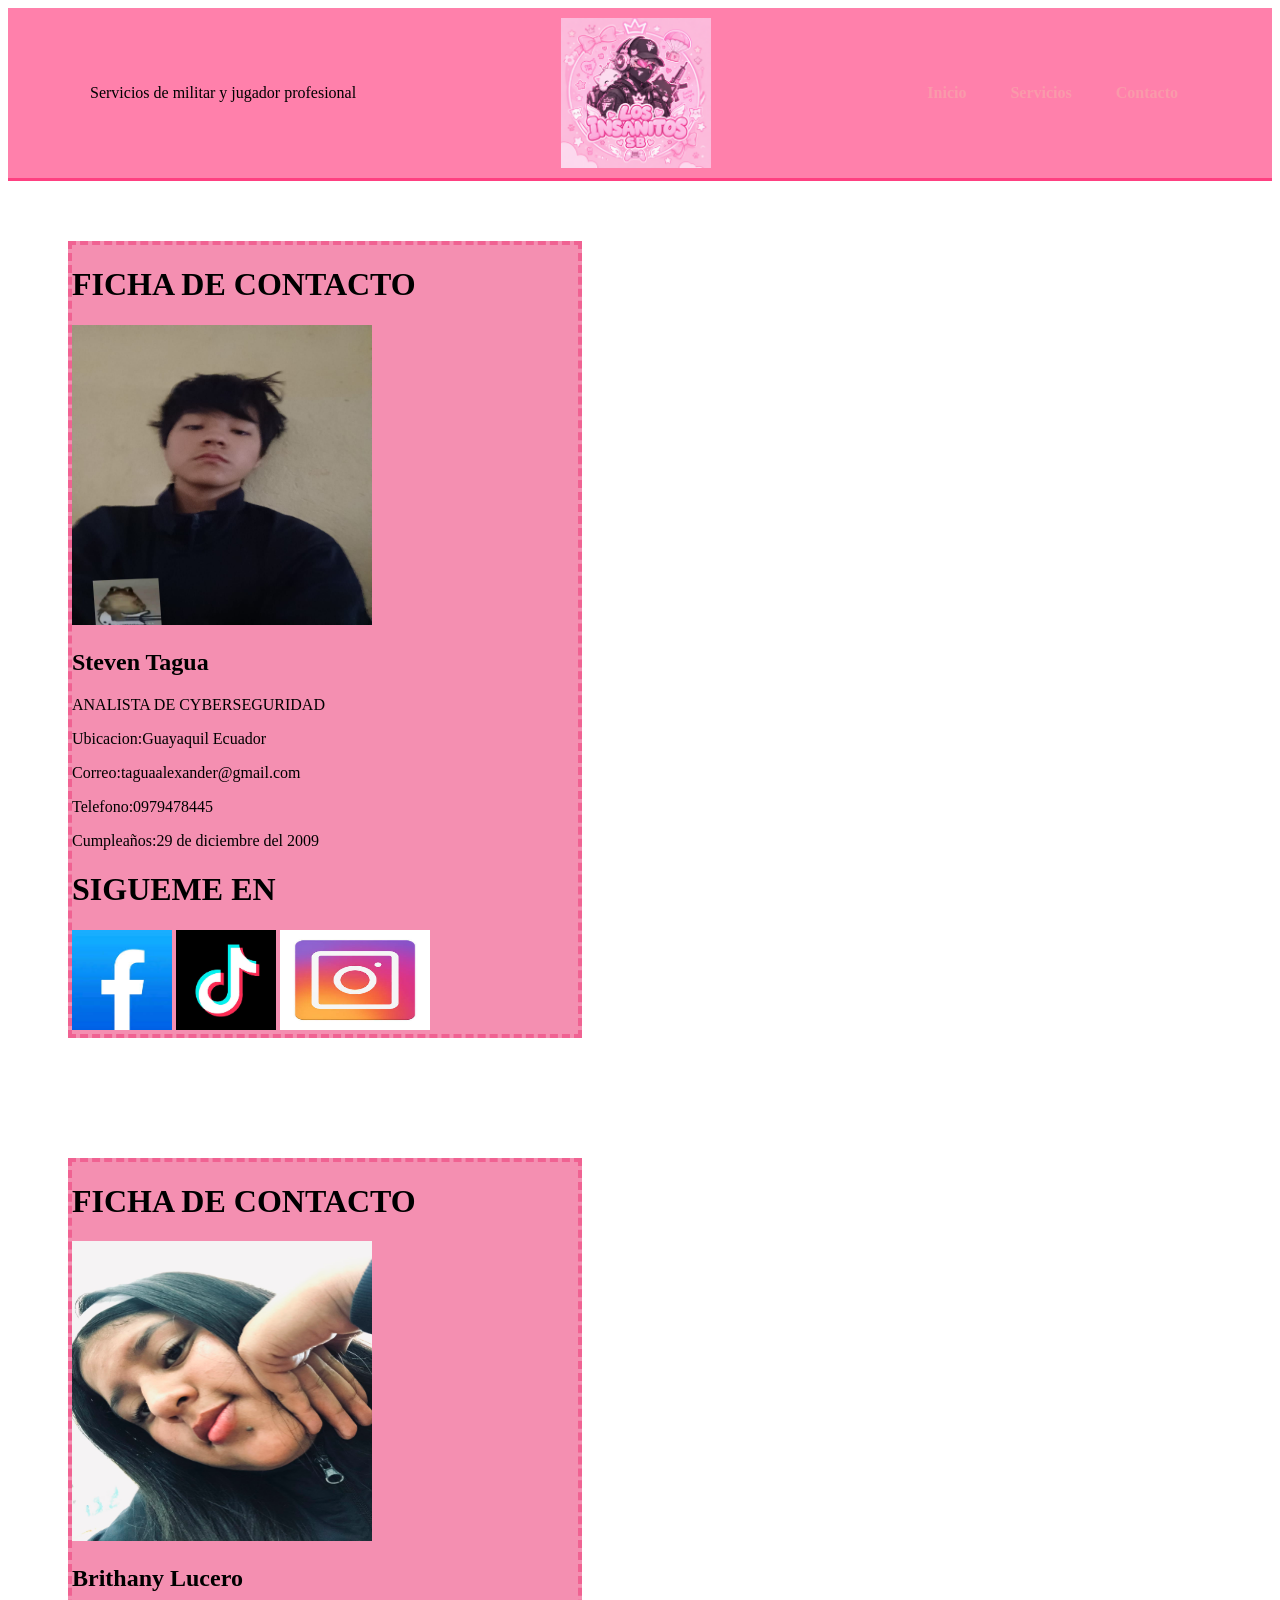
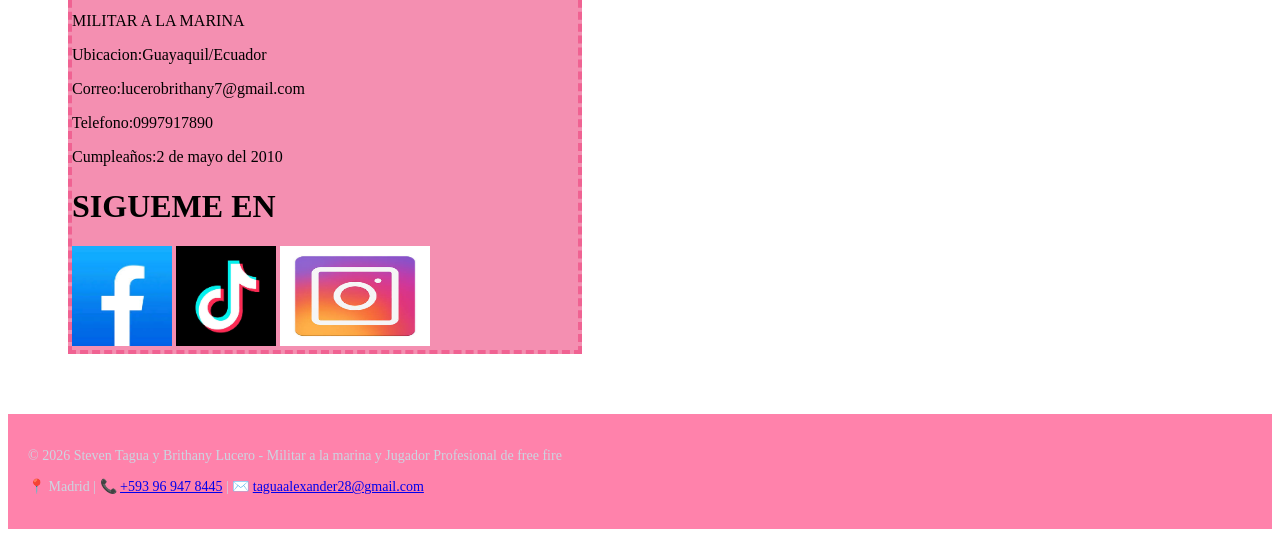
==== contactos.html @ 6dba5883 "Ok Ok" ====
<!DOCTYPE html>
<html>
<head>
	<meta charset="utf-8">
	<meta name="viewport" content="width=device-width, initial-scale=1">
	<title></title>
	<link rel="stylesheet" type="text/css" href="css/estilos.css">
</head>
<body>
	<header>
		<div class="header-conteiner">
			<div class="Logo">Servicios de militar y jugador profesional</div>
			<img src="img/los_insanitos.png" width="150" height="150">
			<nav> 
				<ul>
					<li><a href="index.html">Inicio</a></li>
					<li><a href="servicios.html">Servicios</a></li>
					<li><a href="contactos.html">Contacto</a></li>
				</ul>
			</nav>
			</div>
		</div>
	</header>

<div class="contacto">	
<h1>FICHA DE CONTACTO</h1>	
<img src="img/youwu.jpeg" width="300" height="300">
<h2>Steven Tagua</h2>
<p>ANALISTA DE CYBERSEGURIDAD</p>
<p>Ubicacion:Guayaquil Ecuador</p>
<p>Correo:taguaalexander@gmail.com</p>
<p>Telefono:0979478445</p>
<p>Cumpleaños:29 de diciembre del 2009</p>
<h1>SIGUEME EN</h1>
<a href="https://www.facebook.com/share/1CV7uabAtS/">
<img src="img/imagen11.jpg" width="100" height="100"></a>
<a href="https://www.tiktok.com/@arthur.estiven?_r=1&_t=ZS-98sFiEmcA9k">
<img src="img/imagen10.jpg" width="100" height="100"></a>
<a href="https://www.instagram.com/arthurestiven?igsh=MjRvdXMzZmhpMnV5">
<img src="img/imagen3.jpg" width="150" height="100"></a>
</div>

<div class="contacto">

<h1>FICHA DE CONTACTO</h1>
<img src="img/Lucexd.jpeg" width="300" height="300">
<h2>Brithany Lucero</h2>
<p>MILITAR A LA MARINA</p>
<p>Ubicacion:Guayaquil/Ecuador</p>
<p>Correo:lucerobrithany7@gmail.com</p>
<p>Telefono:0997917890</p>
<p>Cumpleaños:2 de mayo del 2010</p>
<h1>SIGUEME EN</h1>
<a href="https://www.facebook.com/share/1EuXJ3pRnQ/?mibextid=wwXIfr">
<img src="img/imagen11.jpg" width="100" height="100"></a>
<a href="https://www.tiktok.com/@brithany_lx7?_r=1&_t=ZS-992cEJV8Evh">
<img src="img/imagen10.jpg" width="100" height="100"></a>
<a href="https://www.instagram.com/lucero_brithany?igsh=MTFtcWI0dDAyejk3NA%3D%3D&utm_source=qr">
<img src="img/imagen3.jpg" width="150" height="100"></a>
</div>

<footer>
<pie de página>
<div class="contenedor-pie de página">
<p>© 2026 Steven Tagua y Brithany Lucero - Militar a la marina y Jugador Profesional de free fire</p>
<p>📍 Madrid | 📞 <a href="tel:+34600123456">+593 96 947 8445</a> | ✉️ <a href=" taguaalexander28@gmail.com "> taguaalexander28@gmail.com </a></p>
</div>
</footer>
	
</body>


</html>
---- css/estilos.css ----
.contacto{
	border:4px dashed #F06292;
	float:left;
	background: #F48FB1;
	width:40%;
	margin:60px;
}
.servicios{
	border:4px dashed #FF82AB;
	float:left ;
	background:#FF96C5;
	width:30% ;
	margin:10px ;
}
 header{
	background-color:#FF80AB ;
	border-bottom:3px solid #FF4081;
	padding: 10px 20px;
}

.header-conteiner{
	display: flex;/*Ubicar un elemeto alado del otro*/
	justify-content: space-between;/*Reparte la ubicacion de los elementos*/
	align-items: center;
	max-width: 1100px;
	margin: 0 auto;
}

.logo{
	font-size: 20px;/*Tamaño de fuente*/
	font-weight: bold;/*Negritas*/
	color: #FF81AB;
}

nav ul{
	list-style: none;/*quitar viñetas*/
	margin: 0;
	padding: 0;
	display: flex;
	gap: 20px;/*Separar elementos*/
	
}

nav ul li a{
	text-decoration: none;
	color: #E57D90;
	font-weight: 600;
	padding: 8px 12px;
	border-radius: 4px;
	transition: background-color 0.5s; color: #F99AAA;
}

nav ul li a:hover{

	background-color: #FF5AA4;
}

footer {
background-color: #FF82AB; /* Azul oscuro */
color: #cbd5e1;
padding: 20px;
font-size: 14px;
clear: both;
}

.footer-container {
max-width: 1000px;
margin: 0 auto;
display: flex;
justify-content: space-between; /* Texto a la izquierda, contacto a la derecha */
align-items: center;
flex-wrap: wrap;
gap: 15px;
}

.footer-container p {
margin: 0;
}

.footer-container a {
color: #38bdf8; /* Celeste para resaltar los enlaces directos */
text-decoration: none;
}

.footer-container a:hover {
text-decoration: underline;
}
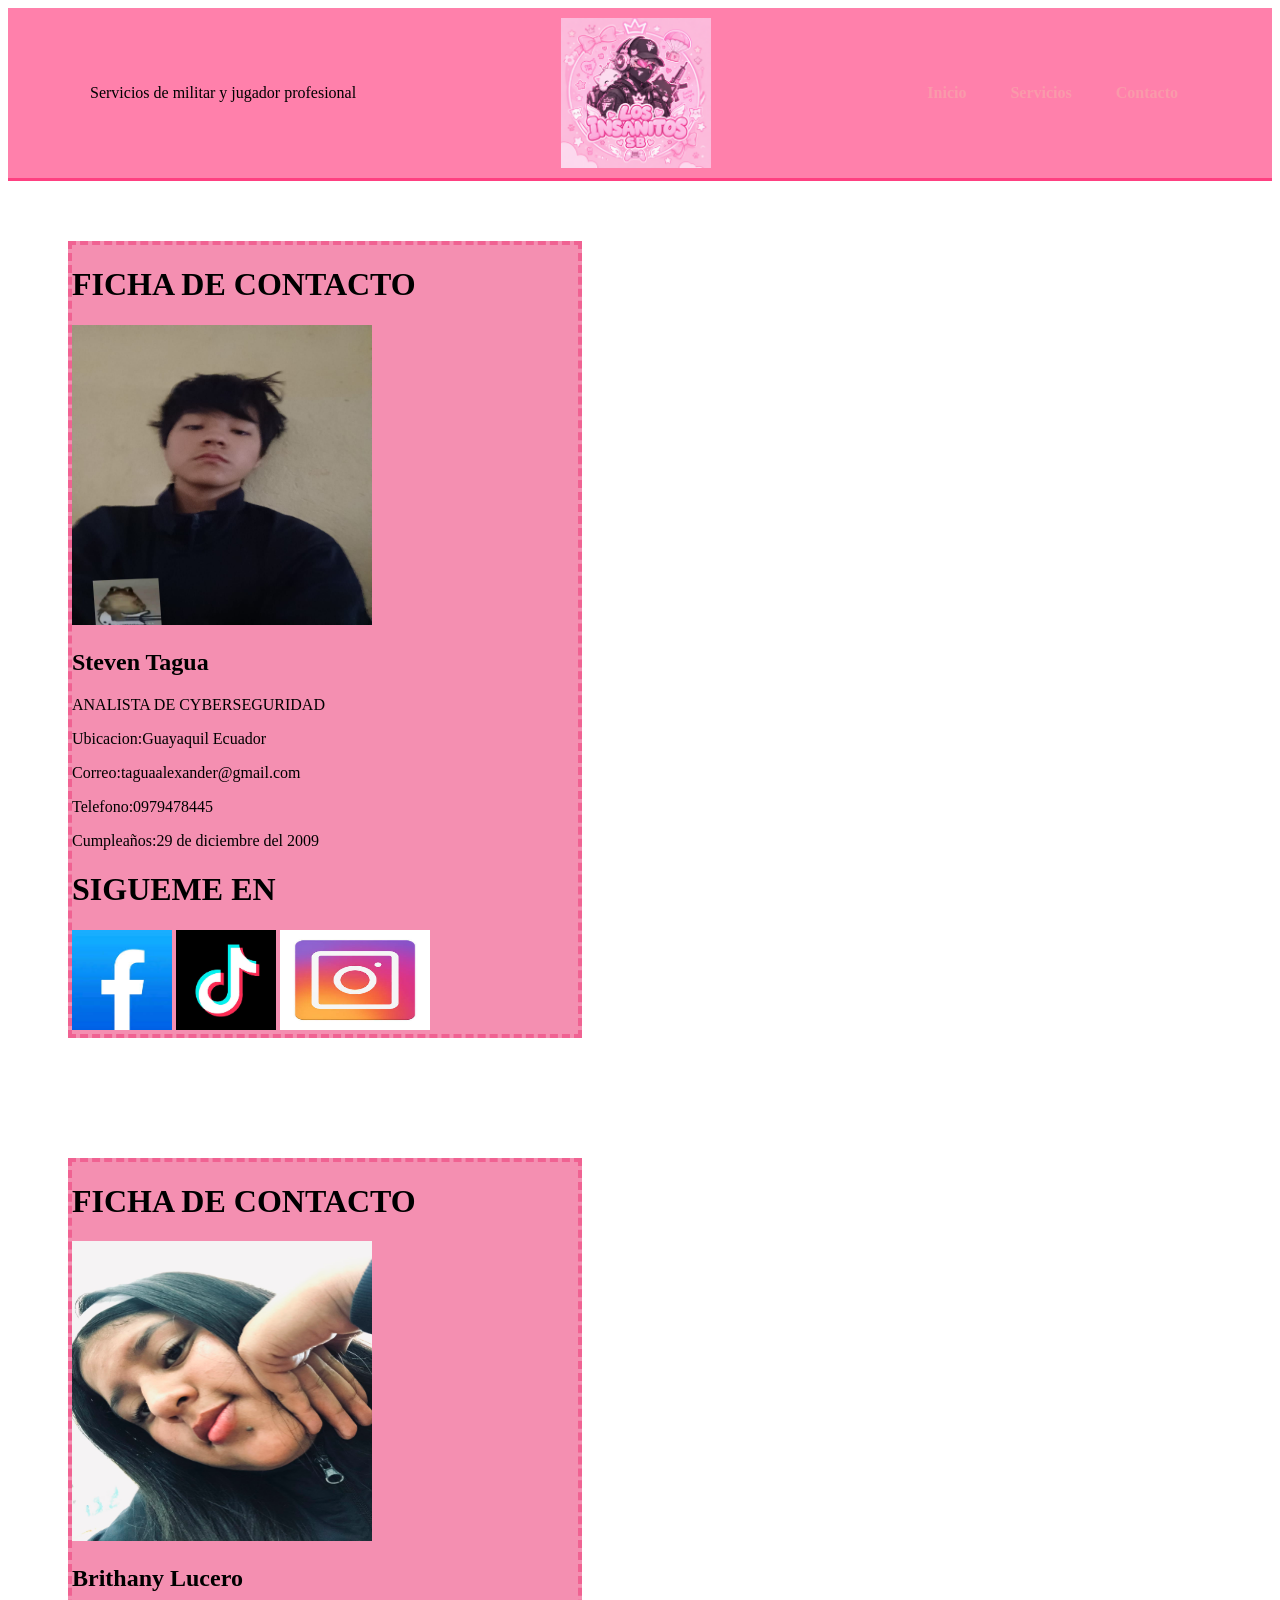
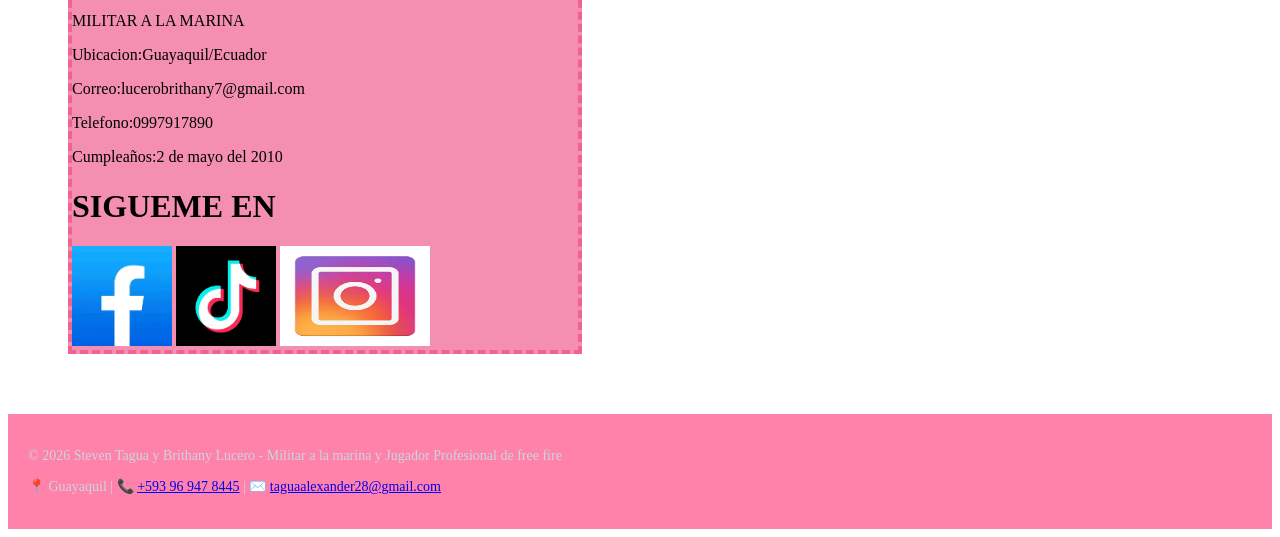
==== commit cb61b960: "Ok Ok" ====
--- a/contactos.html
+++ b/contactos.html
@@ -63,7 +63,7 @@
 <pie de página>
 <div class="contenedor-pie de página">
 <p>© 2026 Steven Tagua y Brithany Lucero - Militar a la marina y Jugador Profesional de free fire</p>
-<p>📍 Madrid | 📞 <a href="tel:+34600123456">+593 96 947 8445</a> | ✉️ <a href=" taguaalexander28@gmail.com "> taguaalexander28@gmail.com </a></p>
+<p>📍 Guayaquil | 📞 <a href="tel:+593969478445">+593 96 947 8445</a> | ✉️ <a href=" taguaalexander28@gmail.com "> taguaalexander28@gmail.com </a></p>
 </div>
 </footer>
 	
